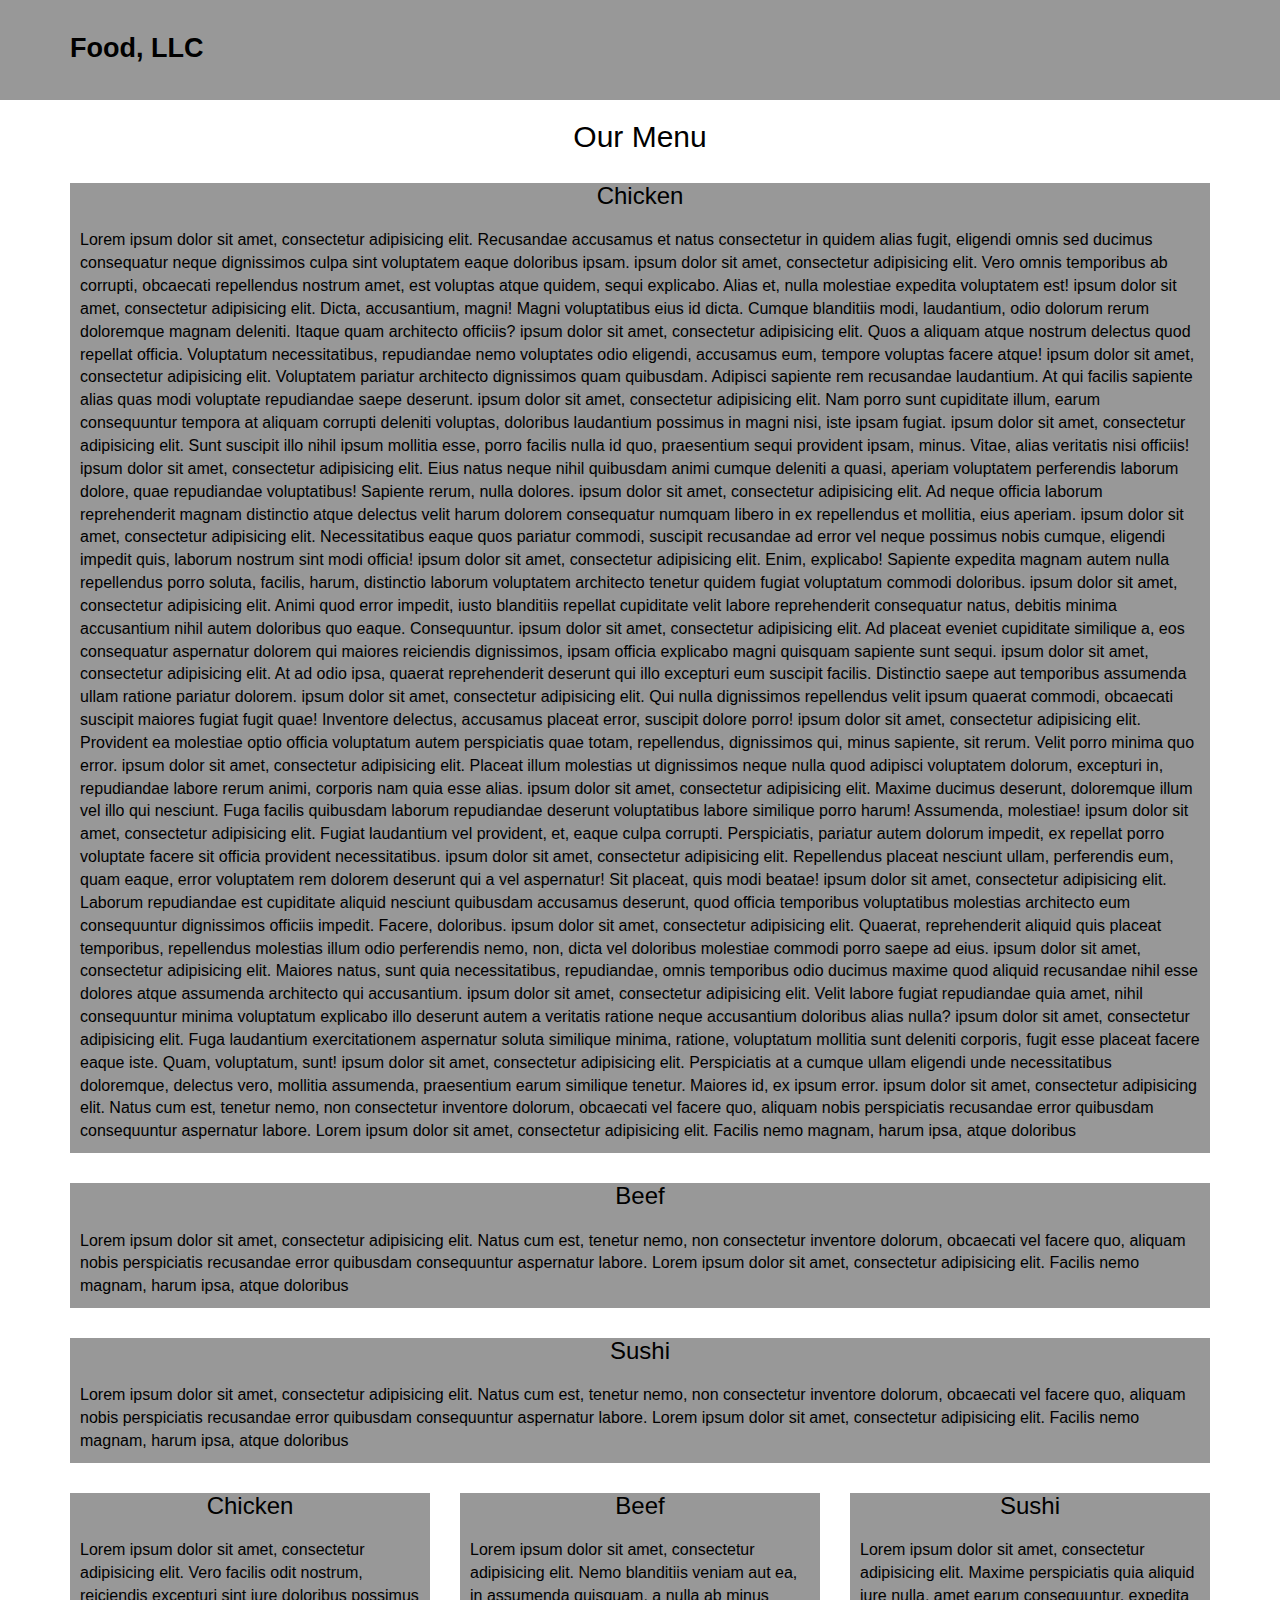
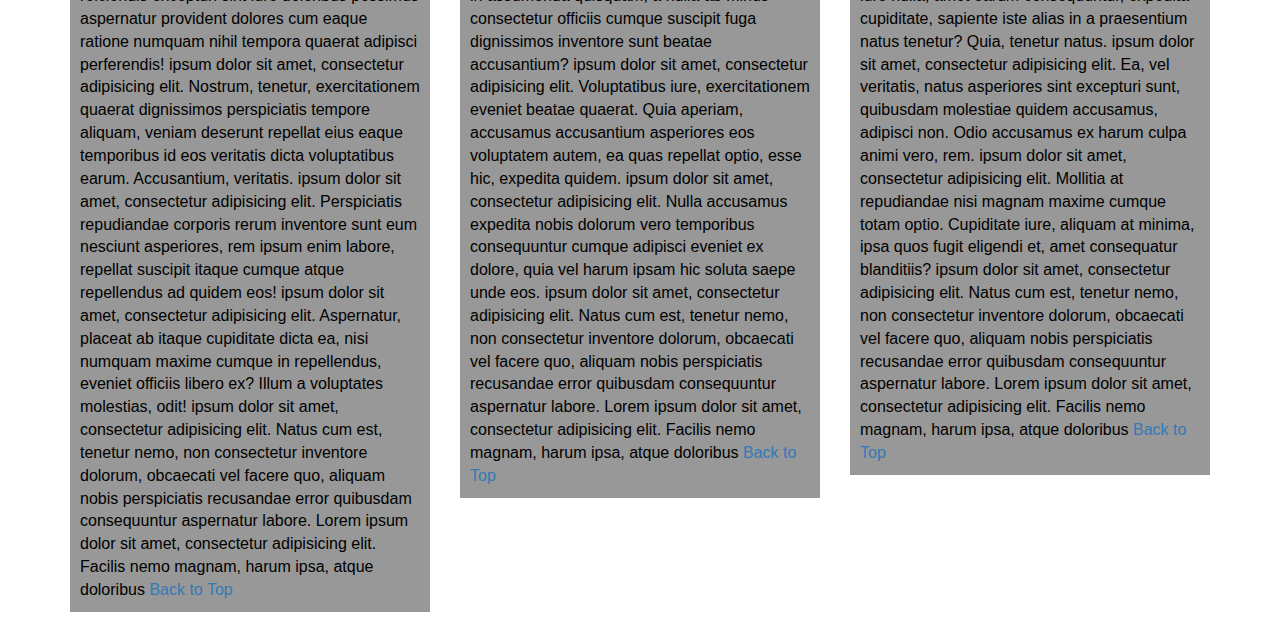
==== site/index.html @ a60a5399 "Module 3 - solution - completed." ====
﻿<!DOCTYPE html>
<html lang="en">
	<head>
		<meta charset="UTF-8">
		<meta http-equiv="X-UA-Compatible" content="IE=edge">
		<meta name="viewport" content="width=device-width, user-scalable=no, initial-scale=1.0, maximum-scale=1.0, minimum-scale=1.0">
		<title>Static Restaurant Site</title>
		<link rel="stylesheet" href="css/bootstrap.min.css">
		<link rel="stylesheet" href="css/style.css">
	</head>
	<body>
		<header>
			<nav id="header-nav" class="navbar navbar-default">
				<div class="container">
					<div class="navbar-header">
						<div class="navbar-brand">
							<span>
							<a href="index.html">
								<h1>Food, LLC</h1>
							</a>
							</span>
						</div>

						<button type="button" class="navbar-toggle collapsed" data-toggle="collapse" data-target="#collapsable-nav" aria-expanded="false">
							<span class="sr-only">Toggle navigation</span>
							<span class="icon-bar"></span>
							<span class="icon-bar"></span>
							<span class="icon-bar"></span>
						</button>
					</div>

					<div id="collapsable-nav" class="collapse navbar-collapse">
						<ul id="nav-list" class="nav navbar-nav navbar-right">
							<li class="visible-xs">
								<a href="#chicken">
									<span class="glyphicon"><br class="hidden-xs">Chicken</span>
								</a>
							</li>
							<li class="visible-xs">
								<a href="#beef">
									<span class="glyphicon"><br class="hidden-xs">Beef</span>
								</a>
							</li>
							<li class="visible-xs">
								<a href="#sushi">
									<span class="glyphicon"><br class="hidden-xs">Sushi</span>
								</a>
							</li>
						</ul> 	<!-- #nav-list -->
					</div>		<!-- .collapse .navbar-collapse -->
				</div>			<!-- .container-->
			</nav>				<!-- #header-nav-->
		</header>
		
		<h2 class="text-center" id="ourMenu">Our Menu</h2>
		<!-- Graded Part -->
		<div id="main-content" class="container">
			<div class="row">
				<div class="col-md-12 col-sm-12 col-xs-12">
				<div id="menu" >
					<h3>Chicken</h3>
					<div id="menuContent">
						Lorem ipsum dolor sit amet, consectetur adipisicing elit. Recusandae accusamus et natus consectetur in quidem alias fugit, eligendi omnis sed ducimus consequatur neque dignissimos culpa sint voluptatem eaque doloribus ipsam. ipsum dolor sit amet, consectetur adipisicing elit. Vero omnis temporibus ab corrupti, obcaecati repellendus nostrum amet, est voluptas atque quidem, sequi explicabo. Alias et, nulla molestiae expedita voluptatem est! ipsum dolor sit amet, consectetur adipisicing elit. Dicta, accusantium, magni! Magni voluptatibus eius id dicta. Cumque blanditiis modi, laudantium, odio dolorum rerum doloremque magnam deleniti. Itaque quam architecto officiis? ipsum dolor sit amet, consectetur adipisicing elit. Quos a aliquam atque nostrum delectus quod repellat officia. Voluptatum necessitatibus, repudiandae nemo voluptates odio eligendi, accusamus eum, tempore voluptas facere atque! ipsum dolor sit amet, consectetur adipisicing elit. Voluptatem pariatur architecto dignissimos quam quibusdam. Adipisci sapiente rem recusandae laudantium. At qui facilis sapiente alias quas modi voluptate repudiandae saepe deserunt. ipsum dolor sit amet, consectetur adipisicing elit. Nam porro sunt cupiditate illum, earum consequuntur tempora at aliquam corrupti deleniti voluptas, doloribus laudantium possimus in magni nisi, iste ipsam fugiat. ipsum dolor sit amet, consectetur adipisicing elit. Sunt suscipit illo nihil ipsum mollitia esse, porro facilis nulla id quo, praesentium sequi provident ipsam, minus. Vitae, alias veritatis nisi officiis! ipsum dolor sit amet, consectetur adipisicing elit. Eius natus neque nihil quibusdam animi cumque deleniti a quasi, aperiam voluptatem perferendis laborum dolore, quae repudiandae voluptatibus! Sapiente rerum, nulla dolores. ipsum dolor sit amet, consectetur adipisicing elit. Ad neque officia laborum reprehenderit magnam distinctio atque delectus velit harum dolorem consequatur numquam libero in ex repellendus et mollitia, eius aperiam. ipsum dolor sit amet, consectetur adipisicing elit. Necessitatibus eaque quos pariatur commodi, suscipit recusandae ad error vel neque possimus nobis cumque, eligendi impedit quis, laborum nostrum sint modi officia! ipsum dolor sit amet, consectetur adipisicing elit. Enim, explicabo! Sapiente expedita magnam autem nulla repellendus porro soluta, facilis, harum, distinctio laborum voluptatem architecto tenetur quidem fugiat voluptatum commodi doloribus. ipsum dolor sit amet, consectetur adipisicing elit. Animi quod error impedit, iusto blanditiis repellat cupiditate velit labore reprehenderit consequatur natus, debitis minima accusantium nihil autem doloribus quo eaque. Consequuntur. ipsum dolor sit amet, consectetur adipisicing elit. Ad placeat eveniet cupiditate similique a, eos consequatur aspernatur dolorem qui maiores reiciendis dignissimos, ipsam officia explicabo magni quisquam sapiente sunt sequi. ipsum dolor sit amet, consectetur adipisicing elit. At ad odio ipsa, quaerat reprehenderit deserunt qui illo excepturi eum suscipit facilis. Distinctio saepe aut temporibus assumenda ullam ratione pariatur dolorem. ipsum dolor sit amet, consectetur adipisicing elit. Qui nulla dignissimos repellendus velit ipsum quaerat commodi, obcaecati suscipit maiores fugiat fugit quae! Inventore delectus, accusamus placeat error, suscipit dolore porro! ipsum dolor sit amet, consectetur adipisicing elit. Provident ea molestiae optio officia voluptatum autem perspiciatis quae totam, repellendus, dignissimos qui, minus sapiente, sit rerum. Velit porro minima quo error. ipsum dolor sit amet, consectetur adipisicing elit. Placeat illum molestias ut dignissimos neque nulla quod adipisci voluptatem dolorum, excepturi in, repudiandae labore rerum animi, corporis nam quia esse alias. ipsum dolor sit amet, consectetur adipisicing elit. Maxime ducimus deserunt, doloremque illum vel illo qui nesciunt. Fuga facilis quibusdam laborum repudiandae deserunt voluptatibus labore similique porro harum! Assumenda, molestiae! ipsum dolor sit amet, consectetur adipisicing elit. Fugiat laudantium vel provident, et, eaque culpa corrupti. Perspiciatis, pariatur autem dolorum impedit, ex repellat porro voluptate facere sit officia provident necessitatibus. ipsum dolor sit amet, consectetur adipisicing elit. Repellendus placeat nesciunt ullam, perferendis eum, quam eaque, error voluptatem rem dolorem deserunt qui a vel aspernatur! Sit placeat, quis modi beatae! ipsum dolor sit amet, consectetur adipisicing elit. Laborum repudiandae est cupiditate aliquid nesciunt quibusdam accusamus deserunt, quod officia temporibus voluptatibus molestias architecto eum consequuntur dignissimos officiis impedit. Facere, doloribus. ipsum dolor sit amet, consectetur adipisicing elit. Quaerat, reprehenderit aliquid quis placeat temporibus, repellendus molestias illum odio perferendis nemo, non, dicta vel doloribus molestiae commodi porro saepe ad eius. ipsum dolor sit amet, consectetur adipisicing elit. Maiores natus, sunt quia necessitatibus, repudiandae, omnis temporibus odio ducimus maxime quod aliquid recusandae nihil esse dolores atque assumenda architecto qui accusantium. ipsum dolor sit amet, consectetur adipisicing elit. Velit labore fugiat repudiandae quia amet, nihil consequuntur minima voluptatum explicabo illo deserunt autem a veritatis ratione neque accusantium doloribus alias nulla? ipsum dolor sit amet, consectetur adipisicing elit. Fuga laudantium exercitationem aspernatur soluta similique minima, ratione, voluptatum mollitia sunt deleniti corporis, fugit esse placeat facere eaque iste. Quam, voluptatum, sunt! ipsum dolor sit amet, consectetur adipisicing elit. Perspiciatis at a cumque ullam eligendi unde necessitatibus doloremque, delectus vero, mollitia assumenda, praesentium earum similique tenetur. Maiores id, ex ipsum error. ipsum dolor sit amet, consectetur adipisicing elit. Natus cum est, tenetur nemo, non consectetur inventore dolorum, obcaecati vel facere quo, aliquam nobis perspiciatis recusandae error quibusdam consequuntur aspernatur labore. Lorem ipsum dolor sit amet, consectetur adipisicing elit. Facilis nemo magnam, harum ipsa, atque doloribus 
					</div>
				</div>
				</div>
				<div class="col-md-12 col-sm-12 col-xs-12">
				<div id="menu">
					<h3>Beef</h3>
					<div id="menuContent">
						Lorem ipsum dolor sit amet, consectetur adipisicing elit. Natus cum est, tenetur nemo, non consectetur inventore dolorum, obcaecati vel facere quo, aliquam nobis perspiciatis recusandae error quibusdam consequuntur aspernatur labore. Lorem ipsum dolor sit amet, consectetur adipisicing elit. Facilis nemo magnam, harum ipsa, atque doloribus 
					</div>
				</div>
				</div>
				<div class="col-md-12 col-sm-12 col-xs-12">
				<div id="menu">
					<h3>Sushi</h3>
					<div id="menuContent">
						Lorem ipsum dolor sit amet, consectetur adipisicing elit. Natus cum est, tenetur nemo, non consectetur inventore dolorum, obcaecati vel facere quo, aliquam nobis perspiciatis recusandae error quibusdam consequuntur aspernatur labore. Lorem ipsum dolor sit amet, consectetur adipisicing elit. Facilis nemo magnam, harum ipsa, atque doloribus 
					</div>
				</div>
				</div>
			</div><!-- End of #home-tiles -->
		</div><!-- End of #main-content -->	
		<!-- End Graded Part -->	
		<!-- Optional Part -->
		<div id="main-content" class="container">
			<div class="row">
				<div class="col-md-4 col-sm-6 col-xs-12">
				<div id="menu" >
					<h3 id="chicken">Chicken</h3>
					<div id="menuContent">
						Lorem ipsum dolor sit amet, consectetur adipisicing elit. Vero facilis odit nostrum, reiciendis excepturi sint iure doloribus possimus aspernatur provident dolores cum eaque ratione numquam nihil tempora quaerat adipisci perferendis! ipsum dolor sit amet, consectetur adipisicing elit. Nostrum, tenetur, exercitationem quaerat dignissimos perspiciatis tempore aliquam, veniam deserunt repellat eius eaque temporibus id eos veritatis dicta voluptatibus earum. Accusantium, veritatis. ipsum dolor sit amet, consectetur adipisicing elit. Perspiciatis repudiandae corporis rerum inventore sunt eum nesciunt asperiores, rem ipsum enim labore, repellat suscipit itaque cumque atque repellendus ad quidem eos! ipsum dolor sit amet, consectetur adipisicing elit. Aspernatur, placeat ab itaque cupiditate dicta ea, nisi numquam maxime cumque in repellendus, eveniet officiis libero ex? Illum a voluptates molestias, odit! ipsum dolor sit amet, consectetur adipisicing elit. Natus cum est, tenetur nemo, non consectetur inventore dolorum, obcaecati vel facere quo, aliquam nobis perspiciatis recusandae error quibusdam consequuntur aspernatur labore. Lorem ipsum dolor sit amet, consectetur adipisicing elit. Facilis nemo magnam, harum ipsa, atque doloribus 
						<a href="#ourMenu">Back to Top</a>
					</div>
				</div>
				</div>
				<div class="col-md-4 col-sm-6 col-xs-12">
				<div id="menu">
					<h3 id="beef">Beef</h3>
					<div id="menuContent">
						Lorem ipsum dolor sit amet, consectetur adipisicing elit. Nemo blanditiis veniam aut ea, in assumenda quisquam, a nulla ab minus consectetur officiis cumque suscipit fuga dignissimos inventore sunt beatae accusantium? ipsum dolor sit amet, consectetur adipisicing elit. Voluptatibus iure, exercitationem eveniet beatae quaerat. Quia aperiam, accusamus accusantium asperiores eos voluptatem autem, ea quas repellat optio, esse hic, expedita quidem. ipsum dolor sit amet, consectetur adipisicing elit. Nulla accusamus expedita nobis dolorum vero temporibus consequuntur cumque adipisci eveniet ex dolore, quia vel harum ipsam hic soluta saepe unde eos. ipsum dolor sit amet, consectetur adipisicing elit. Natus cum est, tenetur nemo, non consectetur inventore dolorum, obcaecati vel facere quo, aliquam nobis perspiciatis recusandae error quibusdam consequuntur aspernatur labore. Lorem ipsum dolor sit amet, consectetur adipisicing elit. Facilis nemo magnam, harum ipsa, atque doloribus 
						<a href="#ourMenu">Back to Top</a>
					</div>
				</div>
				</div>
				<div class="col-md-4 col-sm-12 col-xs-12">
				<div id="menu">
					<h3 id="sushi">Sushi</h3>
					<div id="menuContent">
						Lorem ipsum dolor sit amet, consectetur adipisicing elit. Maxime perspiciatis quia aliquid iure nulla, amet earum consequuntur, expedita cupiditate, sapiente iste alias in a praesentium natus tenetur? Quia, tenetur natus. ipsum dolor sit amet, consectetur adipisicing elit. Ea, vel veritatis, natus asperiores sint excepturi sunt, quibusdam molestiae quidem accusamus, adipisci non. Odio accusamus ex harum culpa animi vero, rem. ipsum dolor sit amet, consectetur adipisicing elit. Mollitia at repudiandae nisi magnam maxime cumque totam optio. Cupiditate iure, aliquam at minima, ipsa quos fugit eligendi et, amet consequatur blanditiis? ipsum dolor sit amet, consectetur adipisicing elit. Natus cum est, tenetur nemo, non consectetur inventore dolorum, obcaecati vel facere quo, aliquam nobis perspiciatis recusandae error quibusdam consequuntur aspernatur labore. Lorem ipsum dolor sit amet, consectetur adipisicing elit. Facilis nemo magnam, harum ipsa, atque doloribus 
						<a href="#ourMenu">Back to Top</a>
					</div>
				</div>
				</div>
			</div><!-- End of #home-tiles -->
		</div><!-- End of #main-content -->
		<!-- End Optional Part -->

		<script src="js/jquery-2.1.4.min.js"></script>
		<script src="js/bootstrap.min.js"></script>
		<script src="js/script.js"></script>
	</body>
</html>
---- site/css/style.css ----
body {
	font-size: 16px;
	color: black;
	background-color: white;
}

/* Header*/
#header-nav {
	background-color: #989898;
	border-radius: 0;
	border: 0;
}
.navbar-brand {
	padding-top: 25px;
}
.navbar-brand h1 { /* Restaurant name */
	color: black;
	font-size: 1.5em;
	font-weight: bold;
	margin-top: 0;
	margin-bottom: 0;
	line-height: 1.75;
}
.navbar-brand a:hover, .navbar-brand a:focus {
	text-decoration: none;
}
#nav-list {
	margin-top: 10px;
	background-color: white;
}
#nav-list a {
	color: black;
	text-align: center;
	border-bottom: 1px solid black;
}
#nav-list a:hover {
	color: #989898;
}
#nav-list a span {
	font-size: 1.8em;
}
.navbar-header button.navbar-toggle, .navbar-header .icon-bar {
	border: 1px solid black;
}
.navbar-header button.navbar-toggle {
	clear: both;
	margin-top: -55px;
}
/* End Header */

/* Main Content */ 
#menu {
	background-color: #989898;
	margin: auto;
	margin-bottom: 10px;
}
#menu h3 {
	text-align: center;
}
#menuContent {
	width: 100%;
	clear: both;
	padding: 10px;
}
/* End Main Content */

/* Large devices only */
@media (min-width: 1200px) {
	#header-nav {
		height: 100px;
	}
}
/* Medium devices only */
@media (min-width: 992px) and (max-width: 1199px) {
	#header-nav {
		height: 100px;
	}
}
/* Small devices only */
@media (min-width: 768px) and (max-width: 991px) {
	#header-nav {
		height: 100px;
	}
}
/* Extra small devices only */
@media (max-width: 767px) {
	/* Header */
	.navbar-brand {
		padding-top: 10px;
		height: 80px;
	}
	.navbar-brand h1 { /* Restaurant name */
		padding-top: 10px;
		font-size: 5vw;	/* 1vw = 1% of viewport width */
	}
	
	#collapse-nav a { /* Collapsed nav menu glyph */
		font-size: 1em;
	}
	#callapse-nav a span {
		font-size: .5em;
		margin-right: 5px;
	}
}
/* super extra small deviceses only as iPhone 4*/
@media (max-width: 479px) {
	.navbar-band h1{
		padding-top: 5px;
		font-size: 6vw;
	}
	.col-xxs-12 {
		position: relative;
		min-height: 1px;
		padding-right: 15px;
		padding-left: 15px;
		float: left;
		width: 100%;
	}
}
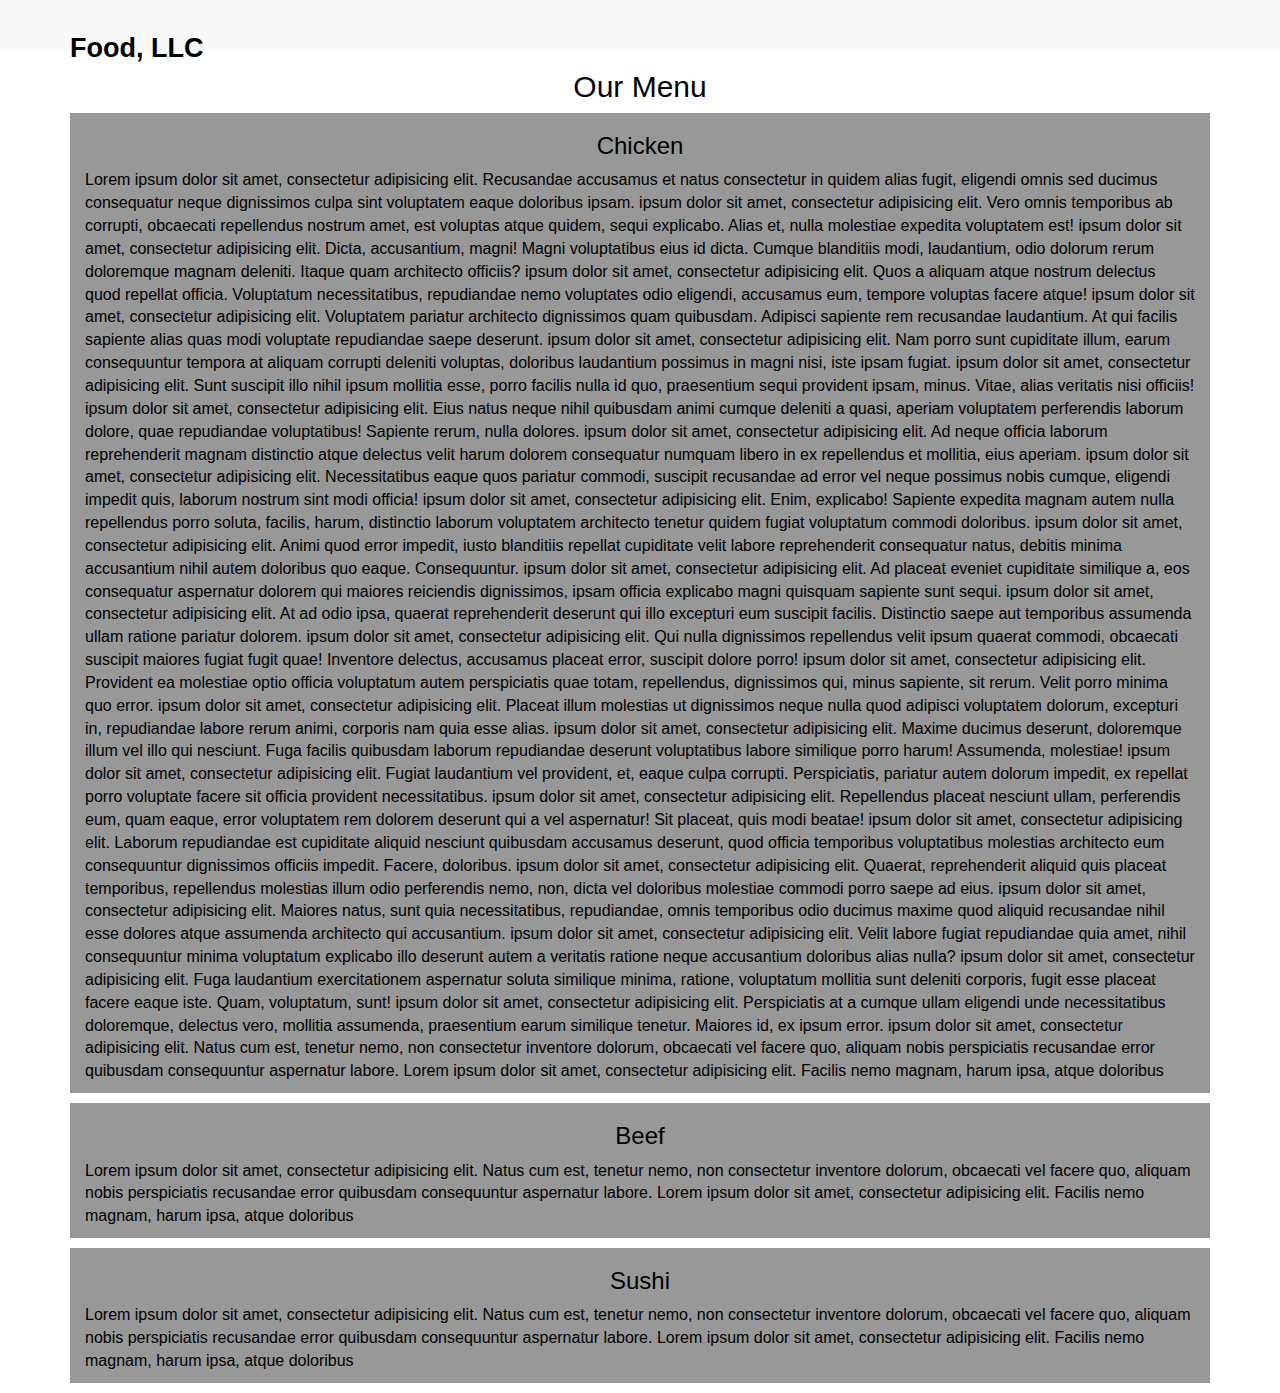
==== commit 043011a3: "Module 3 - solution - after 1st review." ====
--- a/site/index.html
+++ b/site/index.html
@@ -4,7 +4,7 @@
 		<meta charset="UTF-8">
 		<meta http-equiv="X-UA-Compatible" content="IE=edge">
 		<meta name="viewport" content="width=device-width, user-scalable=no, initial-scale=1.0, maximum-scale=1.0, minimum-scale=1.0">
-		<title>Static Restaurant Site</title>
+		<title>Food, LLC</title>
 		<link rel="stylesheet" href="css/bootstrap.min.css">
 		<link rel="stylesheet" href="css/style.css">
 	</head>
@@ -20,7 +20,6 @@
 							</a>
 							</span>
 						</div>
-
 						<button type="button" class="navbar-toggle collapsed" data-toggle="collapse" data-target="#collapsable-nav" aria-expanded="false">
 							<span class="sr-only">Toggle navigation</span>
 							<span class="icon-bar"></span>
@@ -28,23 +27,16 @@
 							<span class="icon-bar"></span>
 						</button>
 					</div>
-
 					<div id="collapsable-nav" class="collapse navbar-collapse">
-						<ul id="nav-list" class="nav navbar-nav navbar-right">
-							<li class="visible-xs">
-								<a href="#chicken">
-									<span class="glyphicon"><br class="hidden-xs">Chicken</span>
-								</a>
+						<ul id="nav-list" class="nav navbar-nav navbar-right visible-xs">
+							<li>
+								<a href="#chicken">Chicken</a>
 							</li>
-							<li class="visible-xs">
-								<a href="#beef">
-									<span class="glyphicon"><br class="hidden-xs">Beef</span>
-								</a>
+							<li>
+								<a href="#beef">Beef</a>
 							</li>
-							<li class="visible-xs">
-								<a href="#sushi">
-									<span class="glyphicon"><br class="hidden-xs">Sushi</span>
-								</a>
+							<li>
+								<a href="#sushi">Sushi</a>
 							</li>
 						</ul> 	<!-- #nav-list -->
 					</div>		<!-- .collapse .navbar-collapse -->
@@ -54,69 +46,27 @@
 		
 		<h2 class="text-center" id="ourMenu">Our Menu</h2>
 		<!-- Graded Part -->
-		<div id="main-content" class="container">
-			<div class="row">
-				<div class="col-md-12 col-sm-12 col-xs-12">
-				<div id="menu" >
-					<h3>Chicken</h3>
-					<div id="menuContent">
-						Lorem ipsum dolor sit amet, consectetur adipisicing elit. Recusandae accusamus et natus consectetur in quidem alias fugit, eligendi omnis sed ducimus consequatur neque dignissimos culpa sint voluptatem eaque doloribus ipsam. ipsum dolor sit amet, consectetur adipisicing elit. Vero omnis temporibus ab corrupti, obcaecati repellendus nostrum amet, est voluptas atque quidem, sequi explicabo. Alias et, nulla molestiae expedita voluptatem est! ipsum dolor sit amet, consectetur adipisicing elit. Dicta, accusantium, magni! Magni voluptatibus eius id dicta. Cumque blanditiis modi, laudantium, odio dolorum rerum doloremque magnam deleniti. Itaque quam architecto officiis? ipsum dolor sit amet, consectetur adipisicing elit. Quos a aliquam atque nostrum delectus quod repellat officia. Voluptatum necessitatibus, repudiandae nemo voluptates odio eligendi, accusamus eum, tempore voluptas facere atque! ipsum dolor sit amet, consectetur adipisicing elit. Voluptatem pariatur architecto dignissimos quam quibusdam. Adipisci sapiente rem recusandae laudantium. At qui facilis sapiente alias quas modi voluptate repudiandae saepe deserunt. ipsum dolor sit amet, consectetur adipisicing elit. Nam porro sunt cupiditate illum, earum consequuntur tempora at aliquam corrupti deleniti voluptas, doloribus laudantium possimus in magni nisi, iste ipsam fugiat. ipsum dolor sit amet, consectetur adipisicing elit. Sunt suscipit illo nihil ipsum mollitia esse, porro facilis nulla id quo, praesentium sequi provident ipsam, minus. Vitae, alias veritatis nisi officiis! ipsum dolor sit amet, consectetur adipisicing elit. Eius natus neque nihil quibusdam animi cumque deleniti a quasi, aperiam voluptatem perferendis laborum dolore, quae repudiandae voluptatibus! Sapiente rerum, nulla dolores. ipsum dolor sit amet, consectetur adipisicing elit. Ad neque officia laborum reprehenderit magnam distinctio atque delectus velit harum dolorem consequatur numquam libero in ex repellendus et mollitia, eius aperiam. ipsum dolor sit amet, consectetur adipisicing elit. Necessitatibus eaque quos pariatur commodi, suscipit recusandae ad error vel neque possimus nobis cumque, eligendi impedit quis, laborum nostrum sint modi officia! ipsum dolor sit amet, consectetur adipisicing elit. Enim, explicabo! Sapiente expedita magnam autem nulla repellendus porro soluta, facilis, harum, distinctio laborum voluptatem architecto tenetur quidem fugiat voluptatum commodi doloribus. ipsum dolor sit amet, consectetur adipisicing elit. Animi quod error impedit, iusto blanditiis repellat cupiditate velit labore reprehenderit consequatur natus, debitis minima accusantium nihil autem doloribus quo eaque. Consequuntur. ipsum dolor sit amet, consectetur adipisicing elit. Ad placeat eveniet cupiditate similique a, eos consequatur aspernatur dolorem qui maiores reiciendis dignissimos, ipsam officia explicabo magni quisquam sapiente sunt sequi. ipsum dolor sit amet, consectetur adipisicing elit. At ad odio ipsa, quaerat reprehenderit deserunt qui illo excepturi eum suscipit facilis. Distinctio saepe aut temporibus assumenda ullam ratione pariatur dolorem. ipsum dolor sit amet, consectetur adipisicing elit. Qui nulla dignissimos repellendus velit ipsum quaerat commodi, obcaecati suscipit maiores fugiat fugit quae! Inventore delectus, accusamus placeat error, suscipit dolore porro! ipsum dolor sit amet, consectetur adipisicing elit. Provident ea molestiae optio officia voluptatum autem perspiciatis quae totam, repellendus, dignissimos qui, minus sapiente, sit rerum. Velit porro minima quo error. ipsum dolor sit amet, consectetur adipisicing elit. Placeat illum molestias ut dignissimos neque nulla quod adipisci voluptatem dolorum, excepturi in, repudiandae labore rerum animi, corporis nam quia esse alias. ipsum dolor sit amet, consectetur adipisicing elit. Maxime ducimus deserunt, doloremque illum vel illo qui nesciunt. Fuga facilis quibusdam laborum repudiandae deserunt voluptatibus labore similique porro harum! Assumenda, molestiae! ipsum dolor sit amet, consectetur adipisicing elit. Fugiat laudantium vel provident, et, eaque culpa corrupti. Perspiciatis, pariatur autem dolorum impedit, ex repellat porro voluptate facere sit officia provident necessitatibus. ipsum dolor sit amet, consectetur adipisicing elit. Repellendus placeat nesciunt ullam, perferendis eum, quam eaque, error voluptatem rem dolorem deserunt qui a vel aspernatur! Sit placeat, quis modi beatae! ipsum dolor sit amet, consectetur adipisicing elit. Laborum repudiandae est cupiditate aliquid nesciunt quibusdam accusamus deserunt, quod officia temporibus voluptatibus molestias architecto eum consequuntur dignissimos officiis impedit. Facere, doloribus. ipsum dolor sit amet, consectetur adipisicing elit. Quaerat, reprehenderit aliquid quis placeat temporibus, repellendus molestias illum odio perferendis nemo, non, dicta vel doloribus molestiae commodi porro saepe ad eius. ipsum dolor sit amet, consectetur adipisicing elit. Maiores natus, sunt quia necessitatibus, repudiandae, omnis temporibus odio ducimus maxime quod aliquid recusandae nihil esse dolores atque assumenda architecto qui accusantium. ipsum dolor sit amet, consectetur adipisicing elit. Velit labore fugiat repudiandae quia amet, nihil consequuntur minima voluptatum explicabo illo deserunt autem a veritatis ratione neque accusantium doloribus alias nulla? ipsum dolor sit amet, consectetur adipisicing elit. Fuga laudantium exercitationem aspernatur soluta similique minima, ratione, voluptatum mollitia sunt deleniti corporis, fugit esse placeat facere eaque iste. Quam, voluptatum, sunt! ipsum dolor sit amet, consectetur adipisicing elit. Perspiciatis at a cumque ullam eligendi unde necessitatibus doloremque, delectus vero, mollitia assumenda, praesentium earum similique tenetur. Maiores id, ex ipsum error. ipsum dolor sit amet, consectetur adipisicing elit. Natus cum est, tenetur nemo, non consectetur inventore dolorum, obcaecati vel facere quo, aliquam nobis perspiciatis recusandae error quibusdam consequuntur aspernatur labore. Lorem ipsum dolor sit amet, consectetur adipisicing elit. Facilis nemo magnam, harum ipsa, atque doloribus 
-					</div>
-				</div>
-				</div>
-				<div class="col-md-12 col-sm-12 col-xs-12">
-				<div id="menu">
-					<h3>Beef</h3>
-					<div id="menuContent">
-						Lorem ipsum dolor sit amet, consectetur adipisicing elit. Natus cum est, tenetur nemo, non consectetur inventore dolorum, obcaecati vel facere quo, aliquam nobis perspiciatis recusandae error quibusdam consequuntur aspernatur labore. Lorem ipsum dolor sit amet, consectetur adipisicing elit. Facilis nemo magnam, harum ipsa, atque doloribus 
-					</div>
-				</div>
-				</div>
-				<div class="col-md-12 col-sm-12 col-xs-12">
-				<div id="menu">
-					<h3>Sushi</h3>
-					<div id="menuContent">
-						Lorem ipsum dolor sit amet, consectetur adipisicing elit. Natus cum est, tenetur nemo, non consectetur inventore dolorum, obcaecati vel facere quo, aliquam nobis perspiciatis recusandae error quibusdam consequuntur aspernatur labore. Lorem ipsum dolor sit amet, consectetur adipisicing elit. Facilis nemo magnam, harum ipsa, atque doloribus 
-					</div>
-				</div>
-				</div>
-			</div><!-- End of #home-tiles -->
-		</div><!-- End of #main-content -->	
+		<div class="container">
+			<div class="col-xs-12" id="menu">
+				<h3 class="text-center" id="chicken">Chicken</h3>
+				<p>
+					Lorem ipsum dolor sit amet, consectetur adipisicing elit. Recusandae accusamus et natus consectetur in quidem alias fugit, eligendi omnis sed ducimus consequatur neque dignissimos culpa sint voluptatem eaque doloribus ipsam. ipsum dolor sit amet, consectetur adipisicing elit. Vero omnis temporibus ab corrupti, obcaecati repellendus nostrum amet, est voluptas atque quidem, sequi explicabo. Alias et, nulla molestiae expedita voluptatem est! ipsum dolor sit amet, consectetur adipisicing elit. Dicta, accusantium, magni! Magni voluptatibus eius id dicta. Cumque blanditiis modi, laudantium, odio dolorum rerum doloremque magnam deleniti. Itaque quam architecto officiis? ipsum dolor sit amet, consectetur adipisicing elit. Quos a aliquam atque nostrum delectus quod repellat officia. Voluptatum necessitatibus, repudiandae nemo voluptates odio eligendi, accusamus eum, tempore voluptas facere atque! ipsum dolor sit amet, consectetur adipisicing elit. Voluptatem pariatur architecto dignissimos quam quibusdam. Adipisci sapiente rem recusandae laudantium. At qui facilis sapiente alias quas modi voluptate repudiandae saepe deserunt. ipsum dolor sit amet, consectetur adipisicing elit. Nam porro sunt cupiditate illum, earum consequuntur tempora at aliquam corrupti deleniti voluptas, doloribus laudantium possimus in magni nisi, iste ipsam fugiat. ipsum dolor sit amet, consectetur adipisicing elit. Sunt suscipit illo nihil ipsum mollitia esse, porro facilis nulla id quo, praesentium sequi provident ipsam, minus. Vitae, alias veritatis nisi officiis! ipsum dolor sit amet, consectetur adipisicing elit. Eius natus neque nihil quibusdam animi cumque deleniti a quasi, aperiam voluptatem perferendis laborum dolore, quae repudiandae voluptatibus! Sapiente rerum, nulla dolores. ipsum dolor sit amet, consectetur adipisicing elit. Ad neque officia laborum reprehenderit magnam distinctio atque delectus velit harum dolorem consequatur numquam libero in ex repellendus et mollitia, eius aperiam. ipsum dolor sit amet, consectetur adipisicing elit. Necessitatibus eaque quos pariatur commodi, suscipit recusandae ad error vel neque possimus nobis cumque, eligendi impedit quis, laborum nostrum sint modi officia! ipsum dolor sit amet, consectetur adipisicing elit. Enim, explicabo! Sapiente expedita magnam autem nulla repellendus porro soluta, facilis, harum, distinctio laborum voluptatem architecto tenetur quidem fugiat voluptatum commodi doloribus. ipsum dolor sit amet, consectetur adipisicing elit. Animi quod error impedit, iusto blanditiis repellat cupiditate velit labore reprehenderit consequatur natus, debitis minima accusantium nihil autem doloribus quo eaque. Consequuntur. ipsum dolor sit amet, consectetur adipisicing elit. Ad placeat eveniet cupiditate similique a, eos consequatur aspernatur dolorem qui maiores reiciendis dignissimos, ipsam officia explicabo magni quisquam sapiente sunt sequi. ipsum dolor sit amet, consectetur adipisicing elit. At ad odio ipsa, quaerat reprehenderit deserunt qui illo excepturi eum suscipit facilis. Distinctio saepe aut temporibus assumenda ullam ratione pariatur dolorem. ipsum dolor sit amet, consectetur adipisicing elit. Qui nulla dignissimos repellendus velit ipsum quaerat commodi, obcaecati suscipit maiores fugiat fugit quae! Inventore delectus, accusamus placeat error, suscipit dolore porro! ipsum dolor sit amet, consectetur adipisicing elit. Provident ea molestiae optio officia voluptatum autem perspiciatis quae totam, repellendus, dignissimos qui, minus sapiente, sit rerum. Velit porro minima quo error. ipsum dolor sit amet, consectetur adipisicing elit. Placeat illum molestias ut dignissimos neque nulla quod adipisci voluptatem dolorum, excepturi in, repudiandae labore rerum animi, corporis nam quia esse alias. ipsum dolor sit amet, consectetur adipisicing elit. Maxime ducimus deserunt, doloremque illum vel illo qui nesciunt. Fuga facilis quibusdam laborum repudiandae deserunt voluptatibus labore similique porro harum! Assumenda, molestiae! ipsum dolor sit amet, consectetur adipisicing elit. Fugiat laudantium vel provident, et, eaque culpa corrupti. Perspiciatis, pariatur autem dolorum impedit, ex repellat porro voluptate facere sit officia provident necessitatibus. ipsum dolor sit amet, consectetur adipisicing elit. Repellendus placeat nesciunt ullam, perferendis eum, quam eaque, error voluptatem rem dolorem deserunt qui a vel aspernatur! Sit placeat, quis modi beatae! ipsum dolor sit amet, consectetur adipisicing elit. Laborum repudiandae est cupiditate aliquid nesciunt quibusdam accusamus deserunt, quod officia temporibus voluptatibus molestias architecto eum consequuntur dignissimos officiis impedit. Facere, doloribus. ipsum dolor sit amet, consectetur adipisicing elit. Quaerat, reprehenderit aliquid quis placeat temporibus, repellendus molestias illum odio perferendis nemo, non, dicta vel doloribus molestiae commodi porro saepe ad eius. ipsum dolor sit amet, consectetur adipisicing elit. Maiores natus, sunt quia necessitatibus, repudiandae, omnis temporibus odio ducimus maxime quod aliquid recusandae nihil esse dolores atque assumenda architecto qui accusantium. ipsum dolor sit amet, consectetur adipisicing elit. Velit labore fugiat repudiandae quia amet, nihil consequuntur minima voluptatum explicabo illo deserunt autem a veritatis ratione neque accusantium doloribus alias nulla? ipsum dolor sit amet, consectetur adipisicing elit. Fuga laudantium exercitationem aspernatur soluta similique minima, ratione, voluptatum mollitia sunt deleniti corporis, fugit esse placeat facere eaque iste. Quam, voluptatum, sunt! ipsum dolor sit amet, consectetur adipisicing elit. Perspiciatis at a cumque ullam eligendi unde necessitatibus doloremque, delectus vero, mollitia assumenda, praesentium earum similique tenetur. Maiores id, ex ipsum error. ipsum dolor sit amet, consectetur adipisicing elit. Natus cum est, tenetur nemo, non consectetur inventore dolorum, obcaecati vel facere quo, aliquam nobis perspiciatis recusandae error quibusdam consequuntur aspernatur labore. Lorem ipsum dolor sit amet, consectetur adipisicing elit. Facilis nemo magnam, harum ipsa, atque doloribus 
+				</p>
+			</div>
+			<div class="col-xs-12" id="menu">
+				<h3 class="text-center" id="beef">Beef</h3>
+				<p>
+					Lorem ipsum dolor sit amet, consectetur adipisicing elit. Natus cum est, tenetur nemo, non consectetur inventore dolorum, obcaecati vel facere quo, aliquam nobis perspiciatis recusandae error quibusdam consequuntur aspernatur labore. Lorem ipsum dolor sit amet, consectetur adipisicing elit. Facilis nemo magnam, harum ipsa, atque doloribus 
+				</p>
+			</div>
+			<div class="col-xs-12" id="menu">
+				<h3 class="text-center" id="sushi">Sushi</h3>
+				<p>
+					Lorem ipsum dolor sit amet, consectetur adipisicing elit. Natus cum est, tenetur nemo, non consectetur inventore dolorum, obcaecati vel facere quo, aliquam nobis perspiciatis recusandae error quibusdam consequuntur aspernatur labore. Lorem ipsum dolor sit amet, consectetur adipisicing elit. Facilis nemo magnam, harum ipsa, atque doloribus 
+				</p>
+			</div>
+		</div><!-- End of .container -->	
 		<!-- End Graded Part -->	
-		<!-- Optional Part -->
-		<div id="main-content" class="container">
-			<div class="row">
-				<div class="col-md-4 col-sm-6 col-xs-12">
-				<div id="menu" >
-					<h3 id="chicken">Chicken</h3>
-					<div id="menuContent">
-						Lorem ipsum dolor sit amet, consectetur adipisicing elit. Vero facilis odit nostrum, reiciendis excepturi sint iure doloribus possimus aspernatur provident dolores cum eaque ratione numquam nihil tempora quaerat adipisci perferendis! ipsum dolor sit amet, consectetur adipisicing elit. Nostrum, tenetur, exercitationem quaerat dignissimos perspiciatis tempore aliquam, veniam deserunt repellat eius eaque temporibus id eos veritatis dicta voluptatibus earum. Accusantium, veritatis. ipsum dolor sit amet, consectetur adipisicing elit. Perspiciatis repudiandae corporis rerum inventore sunt eum nesciunt asperiores, rem ipsum enim labore, repellat suscipit itaque cumque atque repellendus ad quidem eos! ipsum dolor sit amet, consectetur adipisicing elit. Aspernatur, placeat ab itaque cupiditate dicta ea, nisi numquam maxime cumque in repellendus, eveniet officiis libero ex? Illum a voluptates molestias, odit! ipsum dolor sit amet, consectetur adipisicing elit. Natus cum est, tenetur nemo, non consectetur inventore dolorum, obcaecati vel facere quo, aliquam nobis perspiciatis recusandae error quibusdam consequuntur aspernatur labore. Lorem ipsum dolor sit amet, consectetur adipisicing elit. Facilis nemo magnam, harum ipsa, atque doloribus 
-						<a href="#ourMenu">Back to Top</a>
-					</div>
-				</div>
-				</div>
-				<div class="col-md-4 col-sm-6 col-xs-12">
-				<div id="menu">
-					<h3 id="beef">Beef</h3>
-					<div id="menuContent">
-						Lorem ipsum dolor sit amet, consectetur adipisicing elit. Nemo blanditiis veniam aut ea, in assumenda quisquam, a nulla ab minus consectetur officiis cumque suscipit fuga dignissimos inventore sunt beatae accusantium? ipsum dolor sit amet, consectetur adipisicing elit. Voluptatibus iure, exercitationem eveniet beatae quaerat. Quia aperiam, accusamus accusantium asperiores eos voluptatem autem, ea quas repellat optio, esse hic, expedita quidem. ipsum dolor sit amet, consectetur adipisicing elit. Nulla accusamus expedita nobis dolorum vero temporibus consequuntur cumque adipisci eveniet ex dolore, quia vel harum ipsam hic soluta saepe unde eos. ipsum dolor sit amet, consectetur adipisicing elit. Natus cum est, tenetur nemo, non consectetur inventore dolorum, obcaecati vel facere quo, aliquam nobis perspiciatis recusandae error quibusdam consequuntur aspernatur labore. Lorem ipsum dolor sit amet, consectetur adipisicing elit. Facilis nemo magnam, harum ipsa, atque doloribus 
-						<a href="#ourMenu">Back to Top</a>
-					</div>
-				</div>
-				</div>
-				<div class="col-md-4 col-sm-12 col-xs-12">
-				<div id="menu">
-					<h3 id="sushi">Sushi</h3>
-					<div id="menuContent">
-						Lorem ipsum dolor sit amet, consectetur adipisicing elit. Maxime perspiciatis quia aliquid iure nulla, amet earum consequuntur, expedita cupiditate, sapiente iste alias in a praesentium natus tenetur? Quia, tenetur natus. ipsum dolor sit amet, consectetur adipisicing elit. Ea, vel veritatis, natus asperiores sint excepturi sunt, quibusdam molestiae quidem accusamus, adipisci non. Odio accusamus ex harum culpa animi vero, rem. ipsum dolor sit amet, consectetur adipisicing elit. Mollitia at repudiandae nisi magnam maxime cumque totam optio. Cupiditate iure, aliquam at minima, ipsa quos fugit eligendi et, amet consequatur blanditiis? ipsum dolor sit amet, consectetur adipisicing elit. Natus cum est, tenetur nemo, non consectetur inventore dolorum, obcaecati vel facere quo, aliquam nobis perspiciatis recusandae error quibusdam consequuntur aspernatur labore. Lorem ipsum dolor sit amet, consectetur adipisicing elit. Facilis nemo magnam, harum ipsa, atque doloribus 
-						<a href="#ourMenu">Back to Top</a>
-					</div>
-				</div>
-				</div>
-			</div><!-- End of #home-tiles -->
-		</div><!-- End of #main-content -->
-		<!-- End Optional Part -->
-
 		<script src="js/jquery-2.1.4.min.js"></script>
 		<script src="js/bootstrap.min.js"></script>
 		<script src="js/script.js"></script>
--- a/site/css/style.css
+++ b/site/css/style.css
@@ -6,7 +6,6 @@
 
 /* Header*/
 #header-nav {
-	background-color: #989898;
 	border-radius: 0;
 	border: 0;
 }
@@ -26,7 +25,6 @@
 }
 #nav-list {
 	margin-top: 10px;
-	background-color: white;
 }
 #nav-list a {
 	color: black;
@@ -54,34 +52,8 @@
 	margin: auto;
 	margin-bottom: 10px;
 }
-#menu h3 {
-	text-align: center;
-}
-#menuContent {
-	width: 100%;
-	clear: both;
-	padding: 10px;
-}
 /* End Main Content */
 
-/* Large devices only */
-@media (min-width: 1200px) {
-	#header-nav {
-		height: 100px;
-	}
-}
-/* Medium devices only */
-@media (min-width: 992px) and (max-width: 1199px) {
-	#header-nav {
-		height: 100px;
-	}
-}
-/* Small devices only */
-@media (min-width: 768px) and (max-width: 991px) {
-	#header-nav {
-		height: 100px;
-	}
-}
 /* Extra small devices only */
 @media (max-width: 767px) {
 	/* Header */
@@ -93,7 +65,6 @@
 		padding-top: 10px;
 		font-size: 5vw;	/* 1vw = 1% of viewport width */
 	}
-	
 	#collapse-nav a { /* Collapsed nav menu glyph */
 		font-size: 1em;
 	}
@@ -101,19 +72,4 @@
 		font-size: .5em;
 		margin-right: 5px;
 	}
-}
-/* super extra small deviceses only as iPhone 4*/
-@media (max-width: 479px) {
-	.navbar-band h1{
-		padding-top: 5px;
-		font-size: 6vw;
-	}
-	.col-xxs-12 {
-		position: relative;
-		min-height: 1px;
-		padding-right: 15px;
-		padding-left: 15px;
-		float: left;
-		width: 100%;
-	}
 }